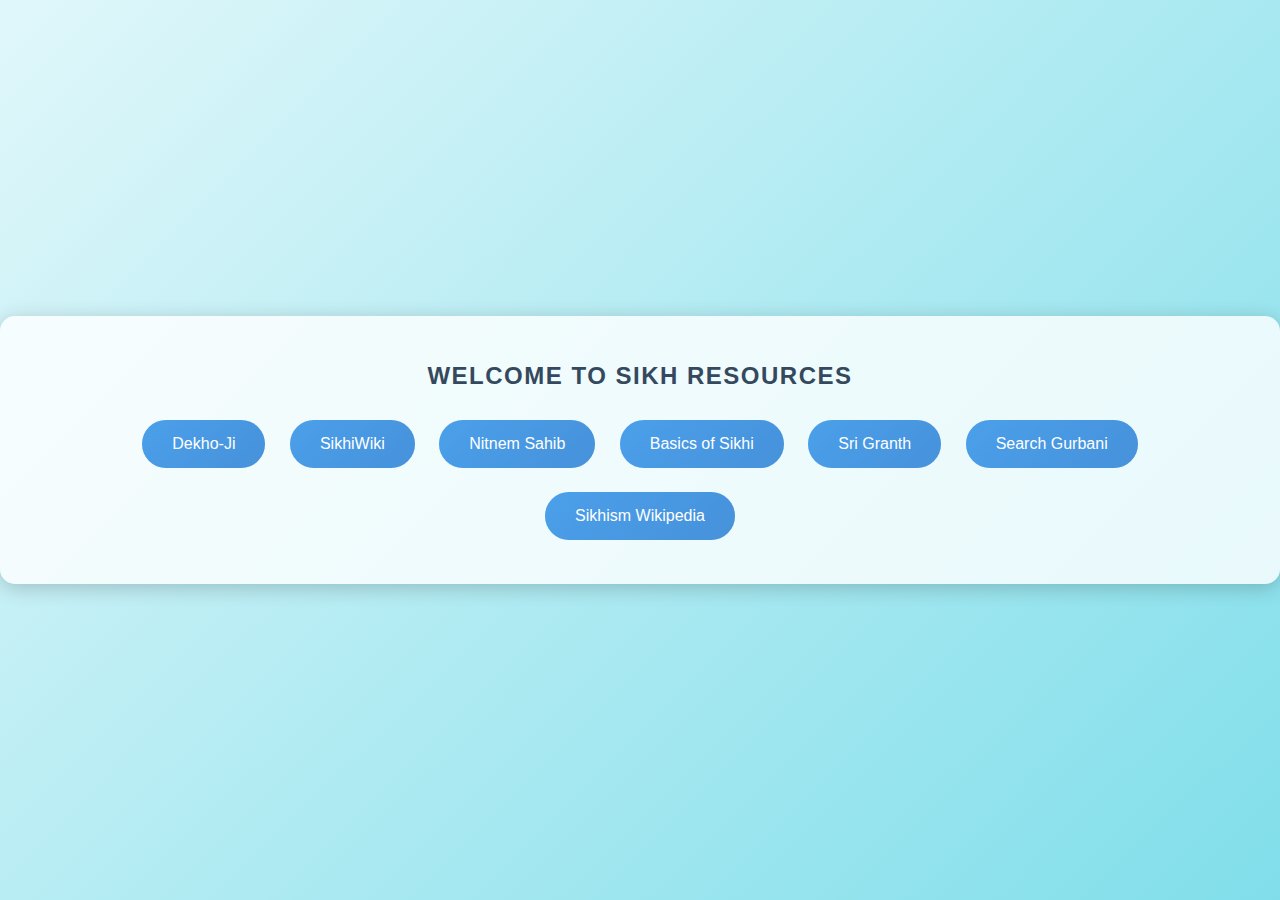
==== nex3.html @ 1d8a1427 "Update nex3.html" ====
<!DOCTYPE html>
<html lang="en">
<head>
    <meta charset="UTF-8">
    <meta name="viewport" content="width=device-width, initial-scale=1.0">
    <title>Sikh Resources</title>
    <style>
        body {
            font-family: 'Roboto', sans-serif;
            margin: 0;
            padding: 0;
            background: linear-gradient(135deg, #e0f7fa, #80deea);
            display: flex;
            justify-content: center;
            align-items: center;
            height: 100vh;
            overflow: hidden;
        }

        .container {
            text-align: center;
            background: rgba(255, 255, 255, 0.8);
            padding: 30px 50px;
            border-radius: 15px;
            box-shadow: 0 4px 20px rgba(0, 0, 0, 0.2);
            animation: fadeIn 1s ease-out;
        }

        h1 {
            color: #34495e;
            font-size: 1.5rem;
            margin-bottom: 20px;
            text-transform: uppercase;
            letter-spacing: 1.5px;
            animation: slideIn 1s ease-out;
        }

        @keyframes slideIn {
            from {
                opacity: 0;
                transform: translateX(-50px);
            }
            to {
                opacity: 1;
                transform: translateX(0);
            }
        }

        .button {
            display: inline-block;
            margin: 10px;
            padding: 15px 30px;
            font-size: 1rem;
            color: #fff;
            background: linear-gradient(135deg, #1e88e5, #1976d2);
            border: none;
            border-radius: 50px;
            cursor: pointer;
            text-decoration: none;
            transition: transform 0.3s ease, background 0.3s ease;
            position: relative;
            overflow: hidden;
        }

        .button::after {
            content: '';
            position: absolute;
            top: 0;
            left: -100%;
            width: 200%;
            height: 100%;
            background: rgba(255, 255, 255, 0.2);
            transition: left 0.5s;
        }

        .button:hover {
            transform: scale(1.1);
            background: linear-gradient(135deg, #43a047, #2e7d32);
        }

        .button:hover::after {
            left: 0;
        }

        @keyframes fadeIn {
            from {
                opacity: 0;
                transform: translateY(-30px);
            }
            to {
                opacity: 1;
                transform: translateY(0);
            }
        }
    </style>
</head>
<body>
    <div class="container">
        <h1>Welcome to Sikh Resources</h1>
        <a href="#" class="button" id="link1">Dekho-Ji</a>
        <a href="#" class="button" id="link2">SikhiWiki</a>
        <a href="#" class="button" id="link3">Nitnem Sahib</a>
        <a href="#" class="button" id="link4">Basics of Sikhi</a>
        <a href="#" class="button" id="link5">Sri Granth</a>
        <a href="#" class="button" id="link6">Search Gurbani</a>
        <a href="#" class="button" id="link7">Sikhism Wikipedia</a>
    </div>

    <script>
        // Add links to buttons dynamically
        const links = {
            link1: "https://www.dekho-ji.com/",
            link2: "https://www.sikhiwiki.org",
            link3: "https://nitnemsahib.com/",
            link4: "https://www.basicsofsikhi.com",
            link5: "https://www.srigranth.org",
            link6: "https://www.searchgurbani.com/",
            link7: "https://en.wikipedia.org/wiki/Sikhism#"
        };

        Object.keys(links).forEach(id => {
            const button = document.getElementById(id);
            button.href = links[id];
        });
    </script>
</body>
</html>
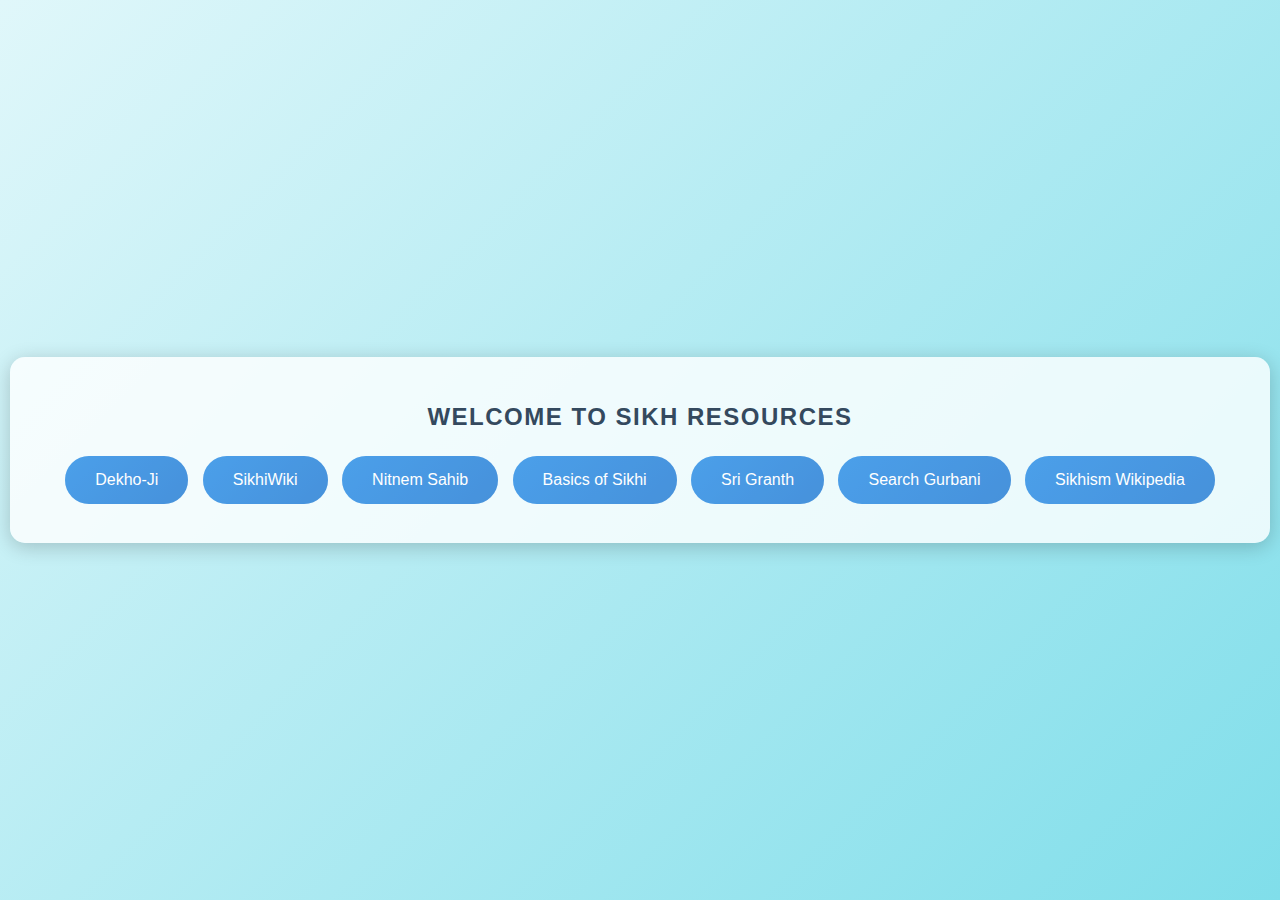
==== commit e7625e93: "Update nex3.html" ====
--- a/nex3.html
+++ b/nex3.html
@@ -48,7 +48,7 @@
 
         .button {
             display: inline-block;
-            margin: 10px;
+            margin: 5px;
             padding: 15px 30px;
             font-size: 1rem;
             color: #fff;
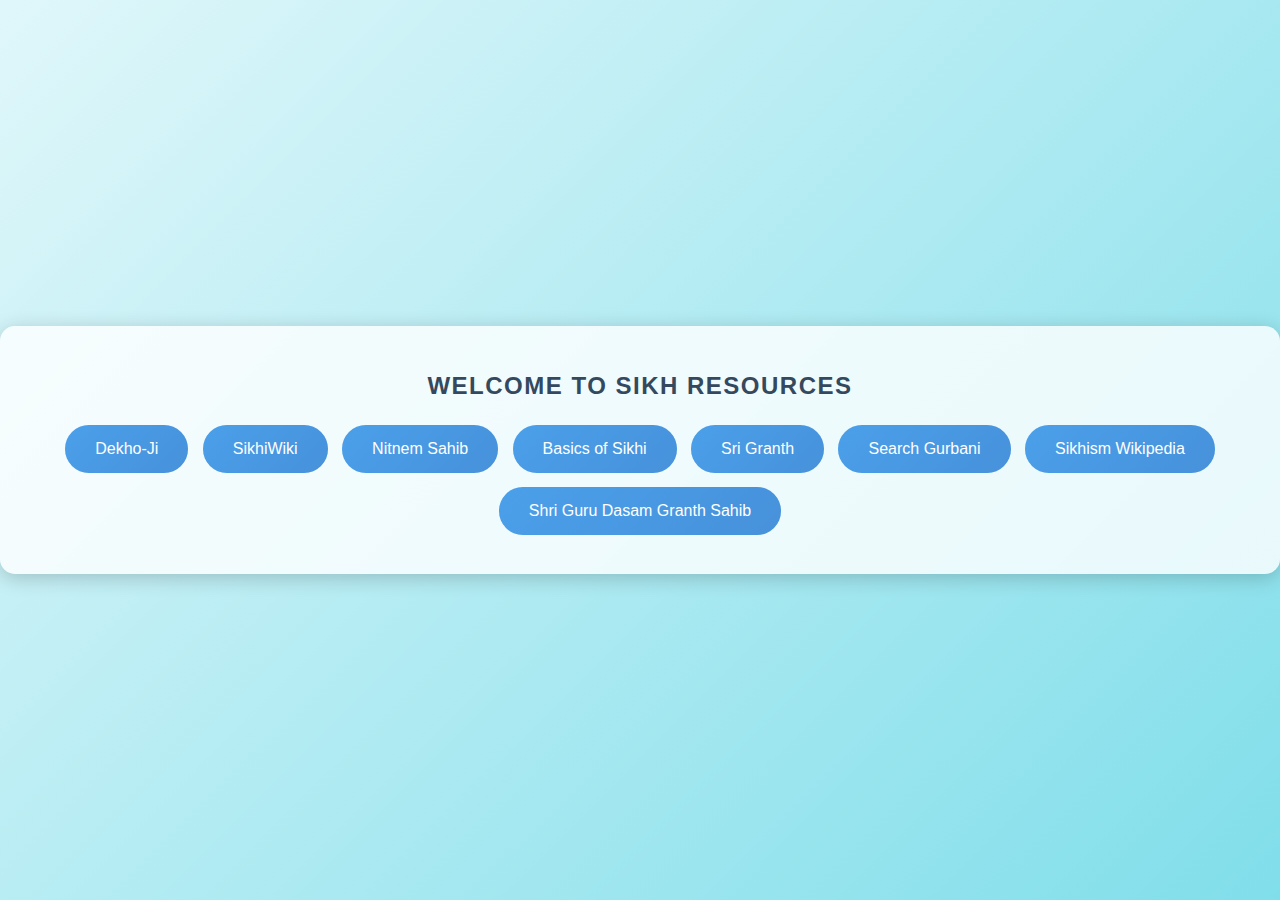
==== commit 13013a34: "Update nex3.html" ====
--- a/nex3.html
+++ b/nex3.html
@@ -104,6 +104,7 @@
         <a href="#" class="button" id="link5">Sri Granth</a>
         <a href="#" class="button" id="link6">Search Gurbani</a>
         <a href="#" class="button" id="link7">Sikhism Wikipedia</a>
+        <a herf="#" class="button" id="link8">Shri Guru Dasam Granth Sahib</a>
     </div>
 
     <script>
@@ -115,7 +116,8 @@
             link4: "https://www.basicsofsikhi.com",
             link5: "https://www.srigranth.org",
             link6: "https://www.searchgurbani.com/",
-            link7: "https://en.wikipedia.org/wiki/Sikhism#"
+            link7: "https://en.wikipedia.org/wiki/Sikhism#",
+            link8: "https://www.searchgurbani.com/dasam-granth/page-by-page"
         };
 
         Object.keys(links).forEach(id => {
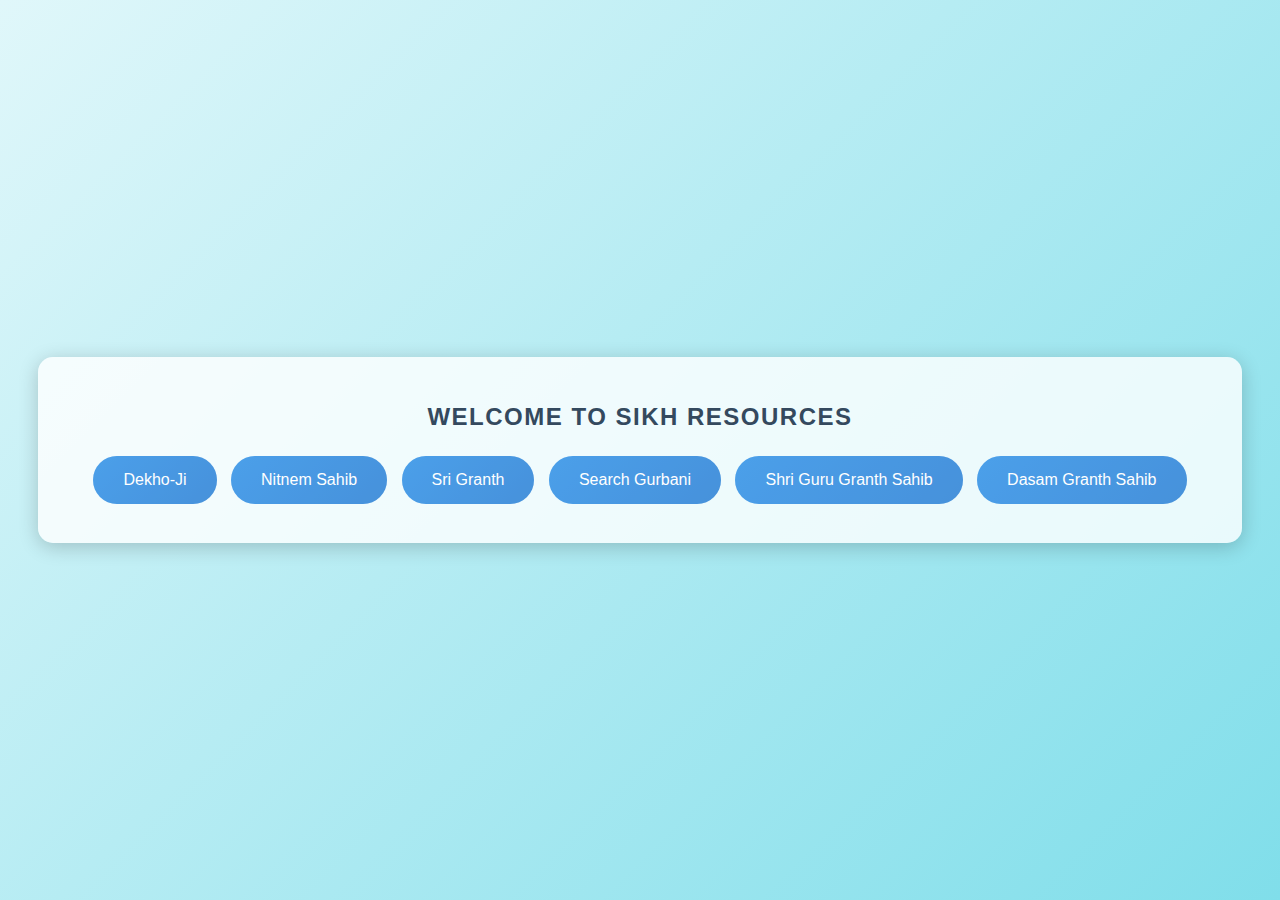
==== commit d356784c: "Update nex3.html" ====
--- a/nex3.html
+++ b/nex3.html
@@ -98,25 +98,21 @@
     <div class="container">
         <h1>Welcome to Sikh Resources</h1>
         <a href="#" class="button" id="link1">Dekho-Ji</a>
-        <a href="#" class="button" id="link2">SikhiWiki</a>
         <a href="#" class="button" id="link3">Nitnem Sahib</a>
-        <a href="#" class="button" id="link4">Basics of Sikhi</a>
         <a href="#" class="button" id="link5">Sri Granth</a>
         <a href="#" class="button" id="link6">Search Gurbani</a>
-        <a href="#" class="button" id="link7">Sikhism Wikipedia</a>
-        <a herf="#" class="button" id="link8">Shri Guru Dasam Granth Sahib</a>
+        <a herf="#" class="button" id="link7">Shri Guru Granth Sahib</a>
+        <a herf="#" class="button" id="link8"> Dasam Granth Sahib</a>
     </div>
 
     <script>
         // Add links to buttons dynamically
         const links = {
             link1: "https://www.dekho-ji.com/",
-            link2: "https://www.sikhiwiki.org",
             link3: "https://nitnemsahib.com/",
-            link4: "https://www.basicsofsikhi.com",
             link5: "https://www.srigranth.org",
             link6: "https://www.searchgurbani.com/",
-            link7: "https://en.wikipedia.org/wiki/Sikhism#",
+            link7: "https://www.searchgurbani.com/guru-granth-sahib/ang-by-ang",
             link8: "https://www.searchgurbani.com/dasam-granth/page-by-page"
         };
 
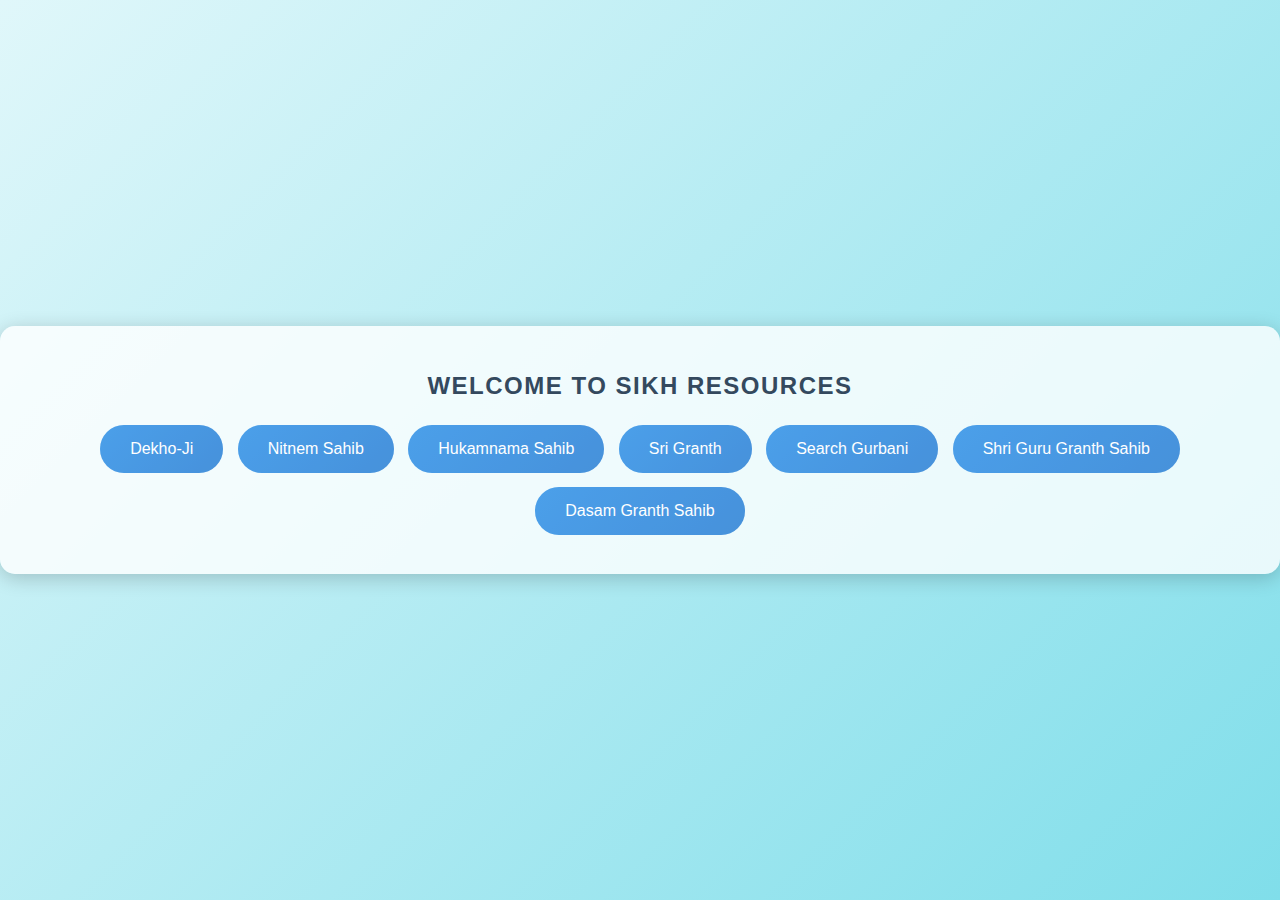
==== commit ddf9c593: "Update nex3.html" ====
--- a/nex3.html
+++ b/nex3.html
@@ -99,6 +99,7 @@
         <h1>Welcome to Sikh Resources</h1>
         <a href="#" class="button" id="link1">Dekho-Ji</a>
         <a href="#" class="button" id="link3">Nitnem Sahib</a>
+        <a herf="#" class="button" id="link4">Hukamnama Sahib</a>
         <a href="#" class="button" id="link5">Sri Granth</a>
         <a href="#" class="button" id="link6">Search Gurbani</a>
         <a herf="#" class="button" id="link7">Shri Guru Granth Sahib</a>
@@ -110,6 +111,7 @@
         const links = {
             link1: "https://www.dekho-ji.com/",
             link3: "https://nitnemsahib.com/",
+            link4: "https://www.searchgurbani.com/hukum",
             link5: "https://www.srigranth.org",
             link6: "https://www.searchgurbani.com/",
             link7: "https://www.searchgurbani.com/guru-granth-sahib/ang-by-ang",
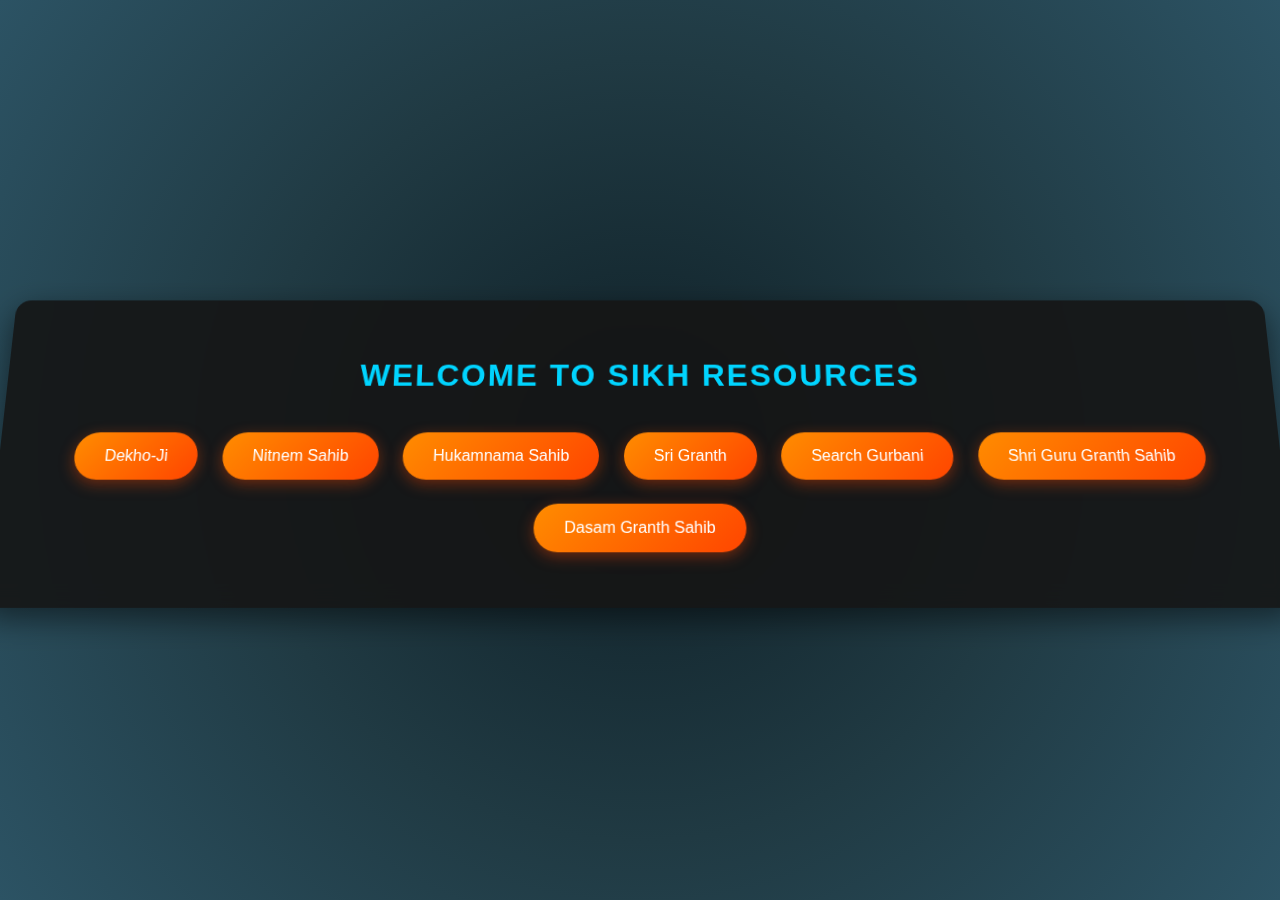
==== commit b306fb7c: "Update nex3.html" ====
--- a/nex3.html
+++ b/nex3.html
@@ -3,89 +3,97 @@
 <head>
     <meta charset="UTF-8">
     <meta name="viewport" content="width=device-width, initial-scale=1.0">
-    <title>Sikh Resources</title>
+    <title>Sikh Resources - Futuristic</title>
     <style>
         body {
             font-family: 'Roboto', sans-serif;
             margin: 0;
             padding: 0;
-            background: linear-gradient(135deg, #e0f7fa, #80deea);
+            background: radial-gradient(circle, #0f2027, #203a43, #2c5364);
+            color: #ffffff;
             display: flex;
             justify-content: center;
             align-items: center;
             height: 100vh;
             overflow: hidden;
+            perspective: 1000px;
         }
 
         .container {
             text-align: center;
-            background: rgba(255, 255, 255, 0.8);
-            padding: 30px 50px;
+            background: rgba(20, 20, 20, 0.9);
+            padding: 40px 60px;
             border-radius: 15px;
-            box-shadow: 0 4px 20px rgba(0, 0, 0, 0.2);
+            box-shadow: 0 10px 30px rgba(0, 0, 0, 0.5);
             animation: fadeIn 1s ease-out;
+            backdrop-filter: blur(10px);
+            transform: rotateX(10deg);
         }
 
         h1 {
-            color: #34495e;
-            font-size: 1.5rem;
-            margin-bottom: 20px;
+            color: #00d4ff;
+            font-size: 2rem;
+            margin-bottom: 30px;
             text-transform: uppercase;
-            letter-spacing: 1.5px;
-            animation: slideIn 1s ease-out;
+            letter-spacing: 2px;
+            animation: neonGlow 1.5s infinite alternate;
         }
 
-        @keyframes slideIn {
-            from {
-                opacity: 0;
-                transform: translateX(-50px);
+        @keyframes neonGlow {
+            0% {
+                text-shadow: 0 0 10px #00d4ff, 0 0 20px #00d4ff, 0 0 30px #00d4ff, 0 0 40px #00d4ff;
             }
-            to {
-                opacity: 1;
-                transform: translateX(0);
+            100% {
+                text-shadow: 0 0 20px #00d4ff, 0 0 30px #00ffea, 0 0 40px #00ffea, 0 0 50px #00ffea;
             }
         }
 
         .button {
             display: inline-block;
-            margin: 5px;
+            margin: 10px;
             padding: 15px 30px;
             font-size: 1rem;
-            color: #fff;
-            background: linear-gradient(135deg, #1e88e5, #1976d2);
+            color: #ffffff;
+            background: linear-gradient(135deg, #ff8c00, #ff4500);
             border: none;
             border-radius: 50px;
             cursor: pointer;
             text-decoration: none;
-            transition: transform 0.3s ease, background 0.3s ease;
             position: relative;
             overflow: hidden;
+            box-shadow: 0 4px 15px rgba(255, 69, 0, 0.4);
+            transition: transform 0.4s ease, box-shadow 0.4s ease;
         }
 
-        .button::after {
+        .button::before {
             content: '';
             position: absolute;
-            top: 0;
-            left: -100%;
+            top: -50%;
+            left: -50%;
             width: 200%;
-            height: 100%;
-            background: rgba(255, 255, 255, 0.2);
-            transition: left 0.5s;
+            height: 200%;
+            background: radial-gradient(circle, rgba(255, 255, 255, 0.5) 10%, transparent 70%);
+            transform: translate(-50%, -50%) scale(0);
+            transition: transform 0.5s;
         }
 
         .button:hover {
             transform: scale(1.1);
-            background: linear-gradient(135deg, #43a047, #2e7d32);
+            box-shadow: 0 6px 20px rgba(255, 69, 0, 0.6);
         }
 
-        .button:hover::after {
-            left: 0;
+        .button:hover::before {
+            transform: translate(-50%, -50%) scale(1);
+        }
+
+        .button:hover {
+            background: linear-gradient(135deg, #00ffea, #00d4ff);
         }
 
         @keyframes fadeIn {
             from {
                 opacity: 0;
-                transform: translateY(-30px);
+                transform: translateY(-50px);
             }
             to {
                 opacity: 1;
@@ -99,11 +107,11 @@
         <h1>Welcome to Sikh Resources</h1>
         <a href="#" class="button" id="link1">Dekho-Ji</a>
         <a href="#" class="button" id="link3">Nitnem Sahib</a>
-        <a herf="#" class="button" id="link4">Hukamnama Sahib</a>
+        <a href="#" class="button" id="link4">Hukamnama Sahib</a>
         <a href="#" class="button" id="link5">Sri Granth</a>
         <a href="#" class="button" id="link6">Search Gurbani</a>
-        <a herf="#" class="button" id="link7">Shri Guru Granth Sahib</a>
-        <a herf="#" class="button" id="link8"> Dasam Granth Sahib</a>
+        <a href="#" class="button" id="link7">Shri Guru Granth Sahib</a>
+        <a href="#" class="button" id="link8">Dasam Granth Sahib</a>
     </div>
 
     <script>
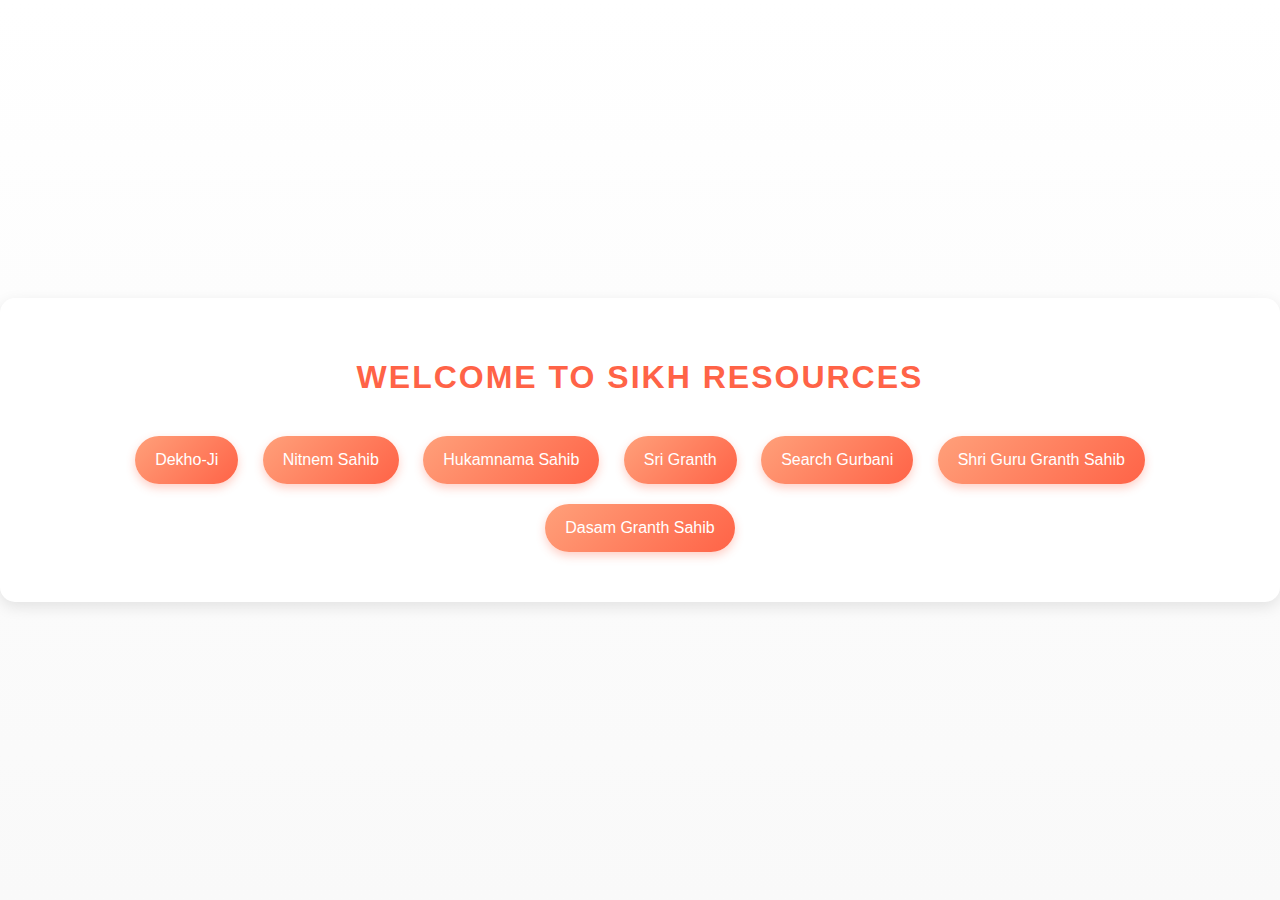
==== commit edd033a5: "Update nex3.html" ====
--- a/nex3.html
+++ b/nex3.html
@@ -3,97 +3,64 @@
 <head>
     <meta charset="UTF-8">
     <meta name="viewport" content="width=device-width, initial-scale=1.0">
-    <title>Sikh Resources - Futuristic</title>
+    <title>Sikh Resources - Light Theme</title>
     <style>
         body {
             font-family: 'Roboto', sans-serif;
             margin: 0;
             padding: 0;
-            background: radial-gradient(circle, #0f2027, #203a43, #2c5364);
-            color: #ffffff;
+            background: linear-gradient(to bottom, #ffffff, #f9f9f9);
+            color: #333333;
             display: flex;
             justify-content: center;
             align-items: center;
             height: 100vh;
             overflow: hidden;
-            perspective: 1000px;
         }
 
         .container {
             text-align: center;
-            background: rgba(20, 20, 20, 0.9);
+            background: #ffffff;
             padding: 40px 60px;
             border-radius: 15px;
-            box-shadow: 0 10px 30px rgba(0, 0, 0, 0.5);
+            box-shadow: 0 5px 15px rgba(0, 0, 0, 0.1);
             animation: fadeIn 1s ease-out;
-            backdrop-filter: blur(10px);
-            transform: rotateX(10deg);
         }
 
         h1 {
-            color: #00d4ff;
+            color: #ff6347;
             font-size: 2rem;
             margin-bottom: 30px;
             text-transform: uppercase;
             letter-spacing: 2px;
-            animation: neonGlow 1.5s infinite alternate;
-        }
-
-        @keyframes neonGlow {
-            0% {
-                text-shadow: 0 0 10px #00d4ff, 0 0 20px #00d4ff, 0 0 30px #00d4ff, 0 0 40px #00d4ff;
-            }
-            100% {
-                text-shadow: 0 0 20px #00d4ff, 0 0 30px #00ffea, 0 0 40px #00ffea, 0 0 50px #00ffea;
-            }
+            animation: fadeIn 2s;
         }
 
         .button {
             display: inline-block;
             margin: 10px;
-            padding: 15px 30px;
+            padding: 15px 20px;
             font-size: 1rem;
             color: #ffffff;
-            background: linear-gradient(135deg, #ff8c00, #ff4500);
+            background: linear-gradient(135deg, #ffa07a, #ff6347);
             border: none;
-            border-radius: 50px;
+            border-radius: 30px;
             cursor: pointer;
             text-decoration: none;
-            position: relative;
-            overflow: hidden;
-            box-shadow: 0 4px 15px rgba(255, 69, 0, 0.4);
-            transition: transform 0.4s ease, box-shadow 0.4s ease;
-        }
-
-        .button::before {
-            content: '';
-            position: absolute;
-            top: -50%;
-            left: -50%;
-            width: 200%;
-            height: 200%;
-            background: radial-gradient(circle, rgba(255, 255, 255, 0.5) 10%, transparent 70%);
-            transform: translate(-50%, -50%) scale(0);
-            transition: transform 0.5s;
+            box-shadow: 0 4px 10px rgba(255, 99, 71, 0.3);
+            transition: transform 0.3s ease, box-shadow 0.3s ease, background 0.3s ease;
         }
 
         .button:hover {
-            transform: scale(1.1);
-            box-shadow: 0 6px 20px rgba(255, 69, 0, 0.6);
-        }
-
-        .button:hover::before {
-            transform: translate(-50%, -50%) scale(1);
-        }
-
-        .button:hover {
-            background: linear-gradient(135deg, #00ffea, #00d4ff);
+            transform: scale(1.05);
+            box-shadow: 0 6px 15px rgba(255, 99, 71, 0.5);
+            background: linear-gradient(135deg, #ffd700, #ff7f50);
         }
 
         @keyframes fadeIn {
             from {
                 opacity: 0;
-                transform: translateY(-50px);
+                transform: translateY(-20px);
             }
             to {
                 opacity: 1;
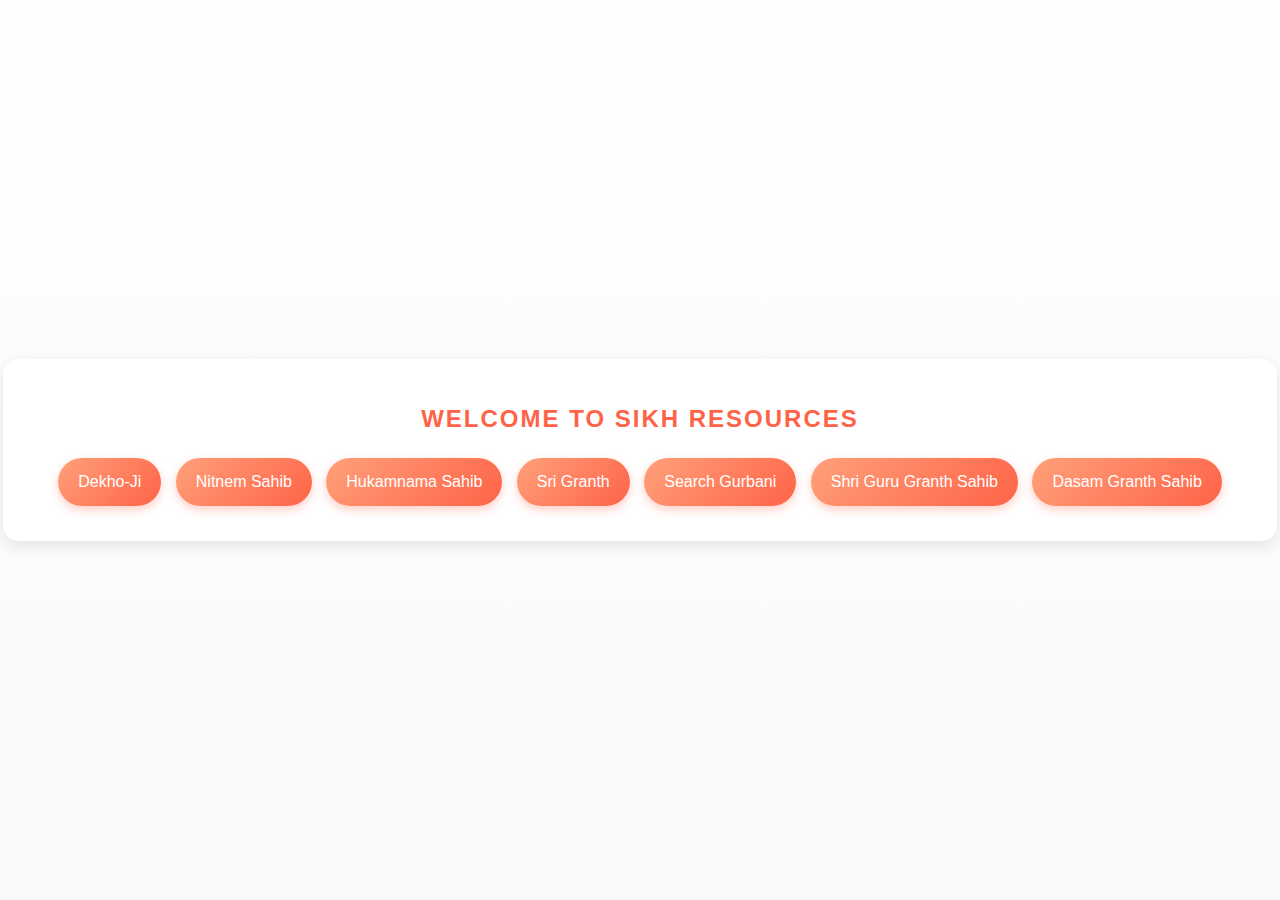
==== commit c024dec2: "Update nex3.html" ====
--- a/nex3.html
+++ b/nex3.html
@@ -21,7 +21,7 @@
         .container {
             text-align: center;
             background: #ffffff;
-            padding: 40px 60px;
+            padding: 30px 50px;
             border-radius: 15px;
             box-shadow: 0 5px 15px rgba(0, 0, 0, 0.1);
             animation: fadeIn 1s ease-out;
@@ -29,8 +29,8 @@
 
         h1 {
             color: #ff6347;
-            font-size: 2rem;
-            margin-bottom: 30px;
+            font-size: 1.5rem;
+            margin-bottom: 20px;
             text-transform: uppercase;
             letter-spacing: 2px;
             animation: fadeIn 2s;
@@ -38,7 +38,7 @@
 
         .button {
             display: inline-block;
-            margin: 10px;
+            margin: 5px;
             padding: 15px 20px;
             font-size: 1rem;
             color: #ffffff;
